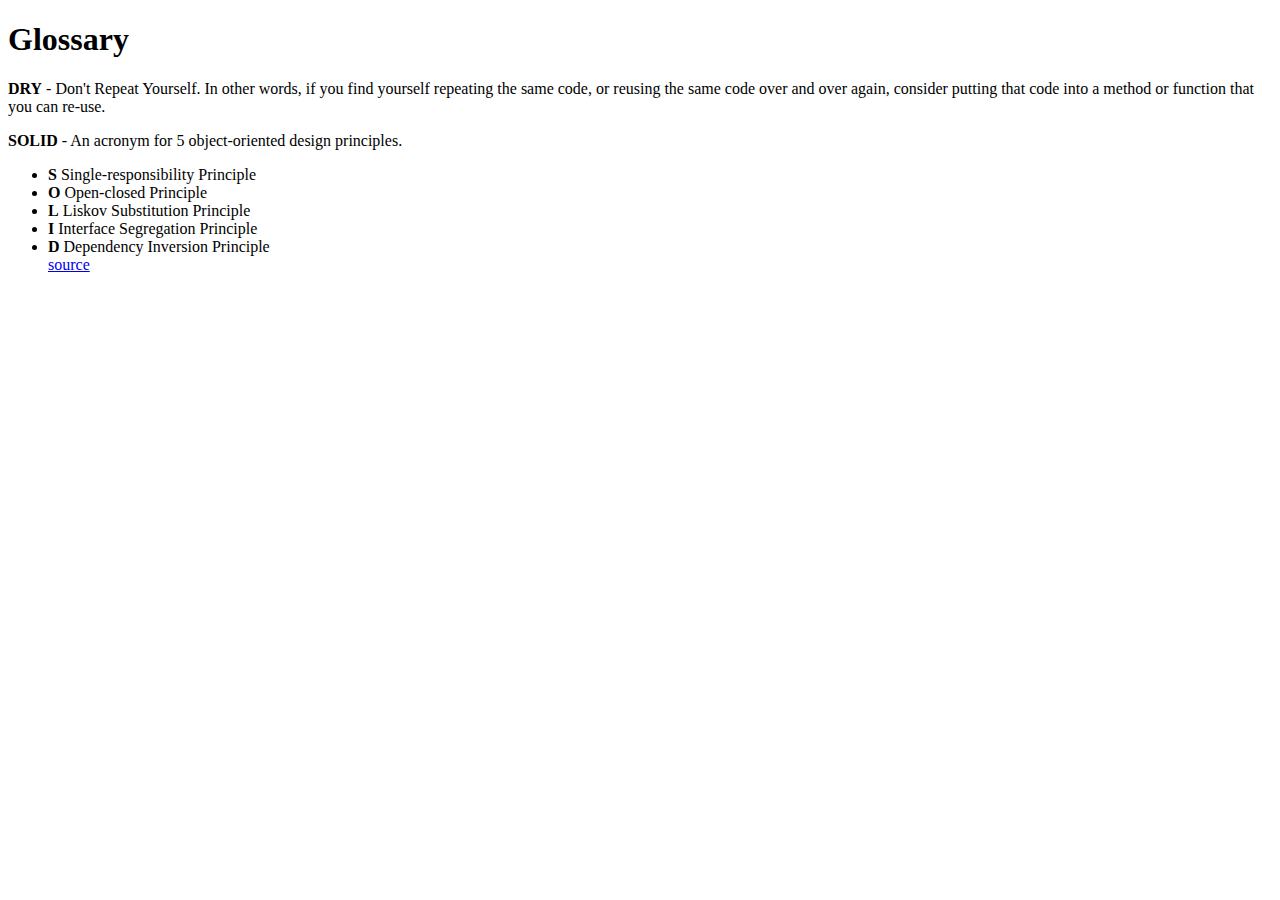
==== glossary.html @ 77ec313f "added in a glossary page" ====
<!DOCTYPE html>
<html lang="en">
<head>
    <meta charset="UTF-8">
    <meta name="viewport" content="width=device-width, initial-scale=1, shrink-to-fit=no">
    <!--Bootstrap-->
    <link rel="stylesheet" href="https://cdn.jsdelivr.net/npm/bootstrap@4.5.3/dist/css/bootstrap.min.css"
          integrity="sha384-TX8t27EcRE3e/ihU7zmQxVncDAy5uIKz4rEkgIXeMed4M0jlfIDPvg6uqKI2xXr2" crossorigin="anonymous">
    <!--fontawesome-->
    <link rel="stylesheet" href="https://pro.fontawesome.com/releases/v5.10.0/css/all.css"
          integrity="sha384-AYmEC3Yw5cVb3ZcuHtOA93w35dYTsvhLPVnYs9eStHfGJvOvKxVfELGroGkvsg+p" crossorigin="anonymous"/>
    <!--custom css-->
    <link rel="stylesheet" href="css/main.css">
    <title>Programming Glossary</title>

</head>
<body>
<div class="container">
    <h1>Glossary</h1>
    <p><strong>DRY</strong> - Don't Repeat Yourself. In other words, if you find yourself repeating the same code, or reusing the same code over and over again, consider putting that code into a method or function that you can re-use.</p>
    <p><strong>SOLID</strong> - An acronym for 5 object-oriented design principles.
    <ul>
        <li><strong>S</strong> Single-responsibility Principle</li>
        <li><strong>O</strong> Open-closed Principle</li>
        <li><strong>L</strong> Liskov Substitution Principle</li>
        <li><strong>I</strong> Interface Segregation Principle</li>
        <li><strong>D</strong> Dependency Inversion Principle</li>
    <span>    <a href="https://www.digitalocean.com/community/conceptual_articles/s-o-l-i-d-the-first-five-principles-of-object-oriented-design">source</a></p>
</span>
    </ul>
    <!--    https://www.digitalocean.com/community/conceptual_articles/s-o-l-i-d-the-first-five-principles-of-object-oriented-design-->

</div>

<script src="https://code.jquery.com/jquery-3.5.1.slim.min.js"
        integrity="sha384-DfXdz2htPH0lsSSs5nCTpuj/zy4C+OGpamoFVy38MVBnE+IbbVYUew+OrCXaRkfj"
        crossorigin="anonymous"></script>
<script src="https://cdn.jsdelivr.net/npm/bootstrap@4.5.3/dist/js/bootstrap.bundle.min.js"
        integrity="sha384-ho+j7jyWK8fNQe+A12Hb8AhRq26LrZ/JpcUGGOn+Y7RsweNrtN/tE3MoK7ZeZDyx"
        crossorigin="anonymous"></script>
<script src="js/script.js"></script>
</body>
</html>
---- css/main.css ----
* {
    box-sizing: border-box;
}

footer {
    position: absolute;
    left: 0;
    bottom: 0;
    width: 100%;
    background-color: #87cefa;
    color: whitesmoke;
    text-align: center;
    font-size: smaller;
    height: 50px;
}
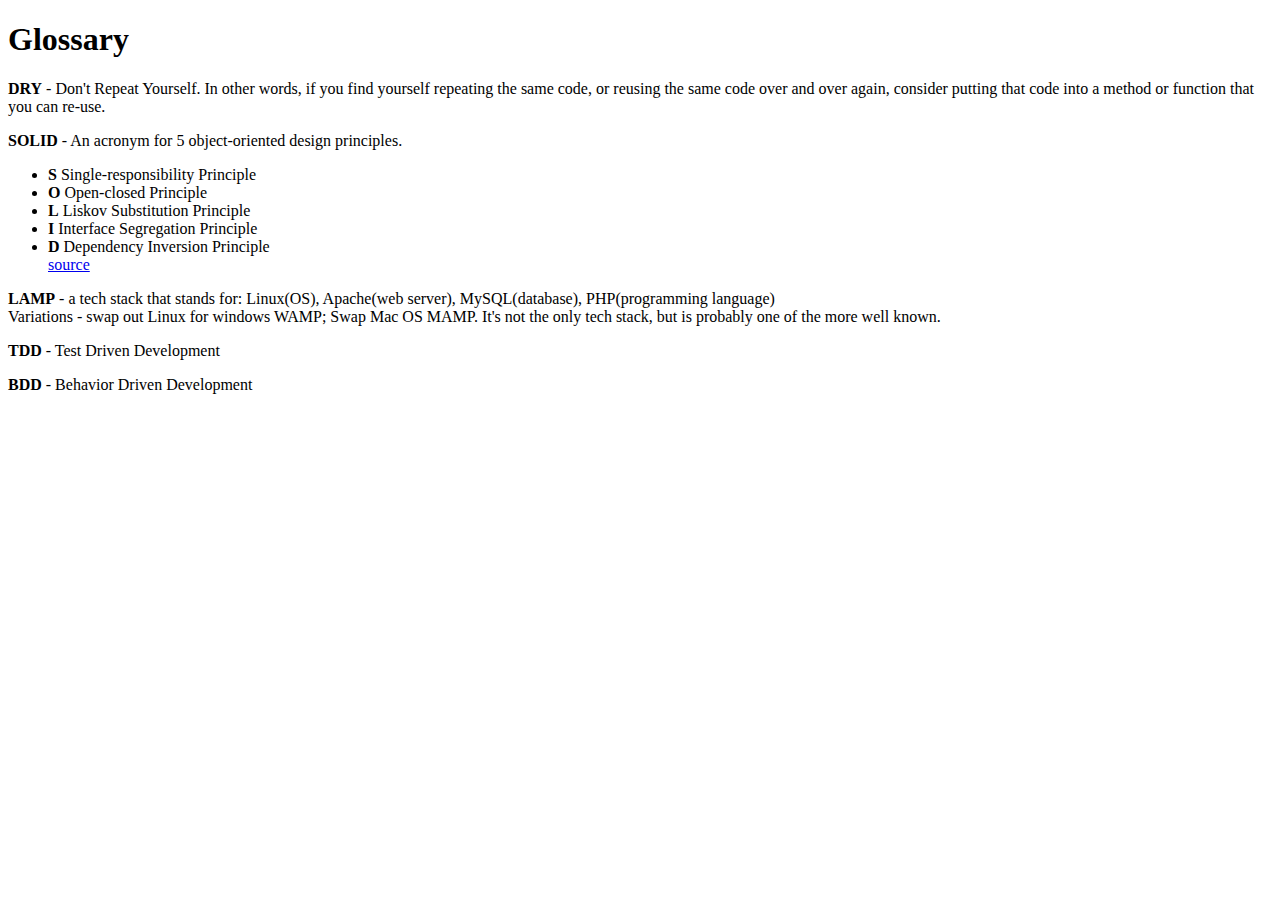
==== commit 1e5fc278: "added words to glossary" ====
--- a/glossary.html
+++ b/glossary.html
@@ -25,10 +25,15 @@
         <li><strong>L</strong> Liskov Substitution Principle</li>
         <li><strong>I</strong> Interface Segregation Principle</li>
         <li><strong>D</strong> Dependency Inversion Principle</li>
-    <span>    <a href="https://www.digitalocean.com/community/conceptual_articles/s-o-l-i-d-the-first-five-principles-of-object-oriented-design">source</a></p>
+    <span>    <a href="https://www.digitalocean.com/community/conceptual_articles/s-o-l-i-d-the-first-five-principles-of-object-oriented-design">source</a>
 </span>
     </ul>
     <!--    https://www.digitalocean.com/community/conceptual_articles/s-o-l-i-d-the-first-five-principles-of-object-oriented-design-->
+    </p>
+    <p><strong>LAMP</strong> - a tech stack that stands for: Linux(OS), Apache(web server), MySQL(database), PHP(programming language) <br>
+    Variations - swap out Linux for windows WAMP; Swap Mac OS MAMP. It's not the only tech stack, but is probably one of the more well known.</p>
+    <p><strong>TDD</strong> - Test Driven Development</p>
+    <p><strong>BDD</strong> - Behavior Driven Development</p>
 
 </div>
 
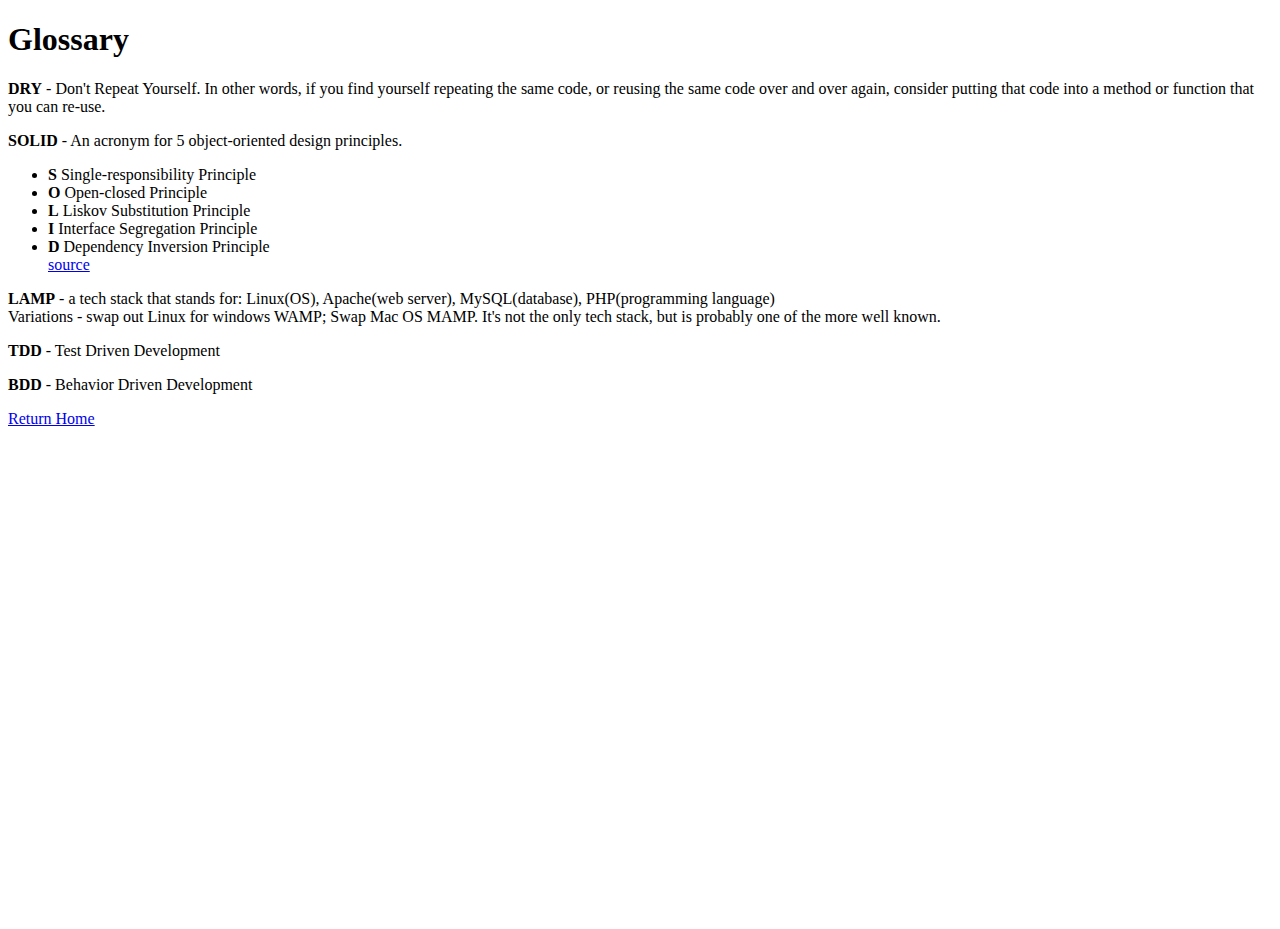
==== commit cde338a0: "added link to OOP, added link back to home, added some definitions" ====
--- a/glossary.html
+++ b/glossary.html
@@ -35,6 +35,8 @@
     <p><strong>TDD</strong> - Test Driven Development</p>
     <p><strong>BDD</strong> - Behavior Driven Development</p>
 
+    <p><a href="index.html">Return Home</a></p>
+
 </div>
 
 <script src="https://code.jquery.com/jquery-3.5.1.slim.min.js"
--- a/css/main.css
+++ b/css/main.css
@@ -1,5 +1,18 @@
 * {
     box-sizing: border-box;
+}
+
+body {
+}
+
+.container {
+    min-height: 100vh;
+
+}
+
+.wrapper {
+    position: relative;
+    padding-bottom: 50px;
 }
 
 footer {
